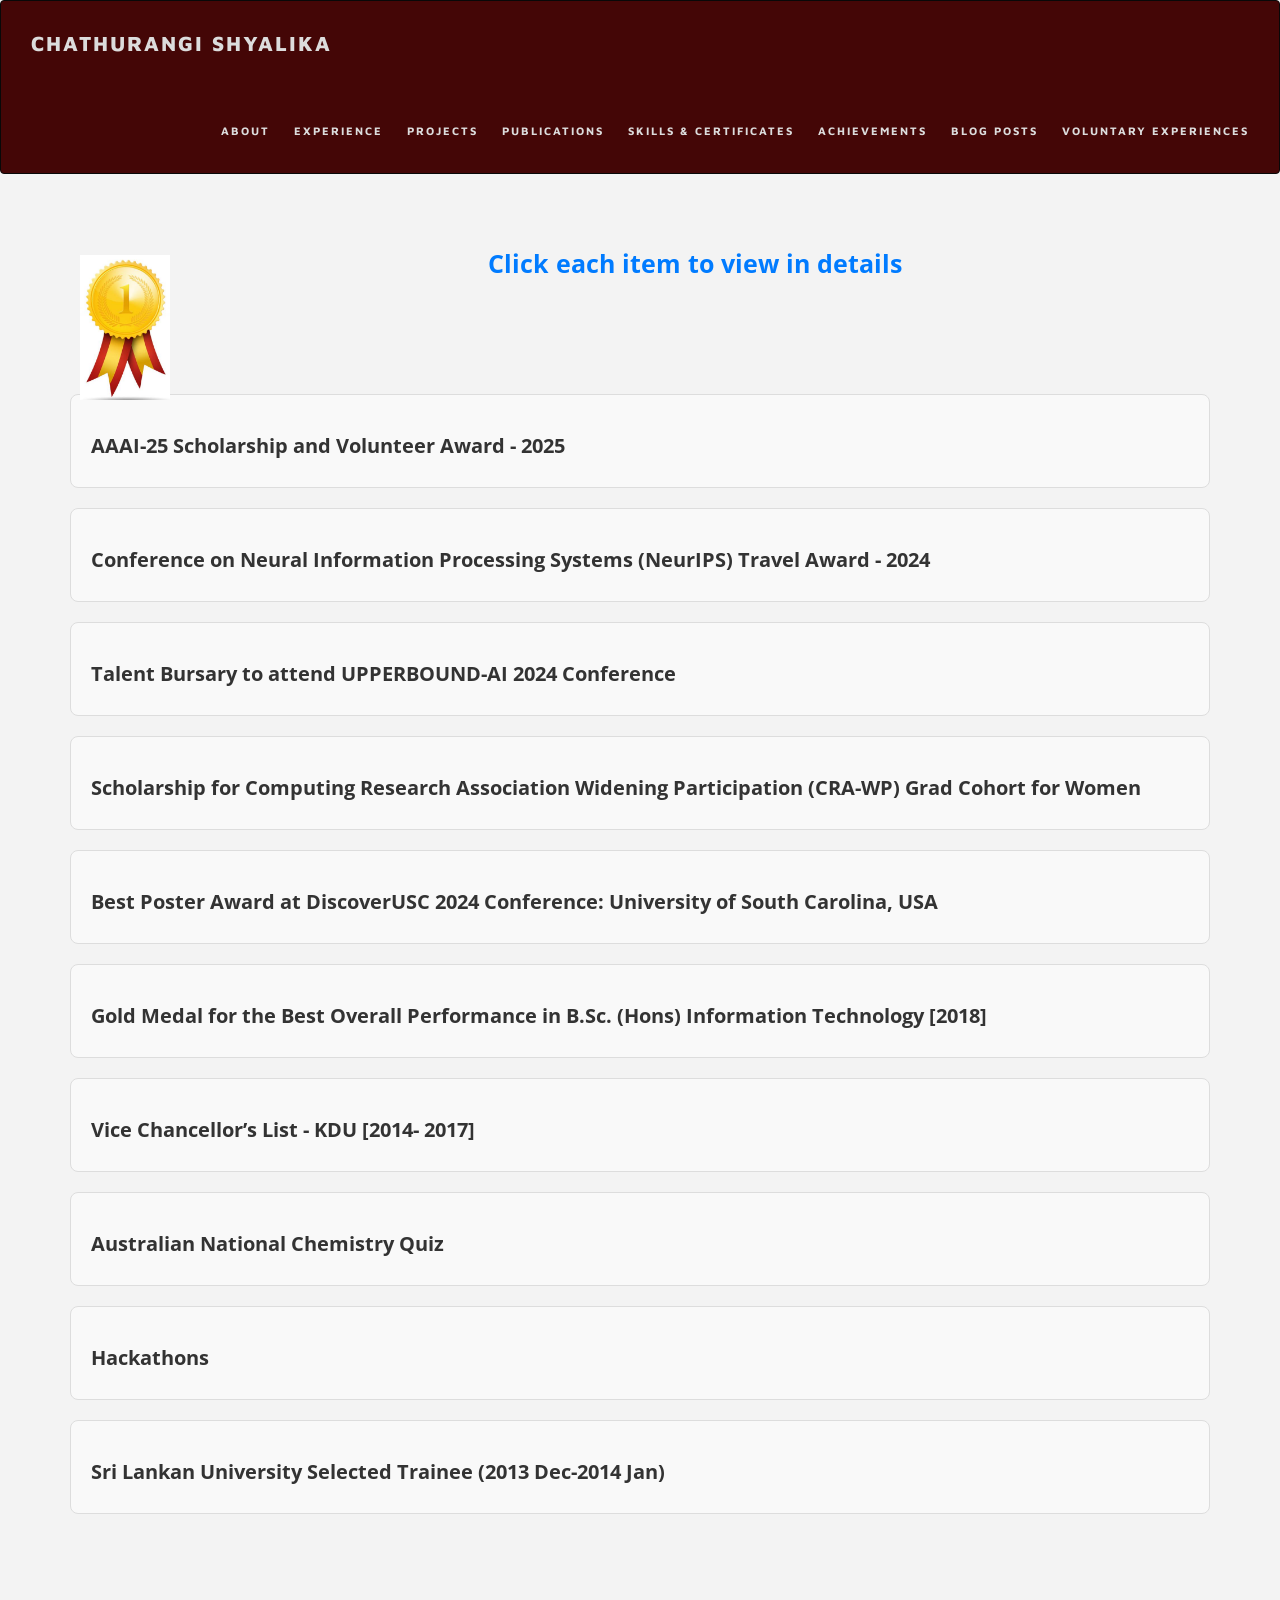
==== Achievements.html @ fe0377ac "Adding files" ====
<!DOCTYPE html>
<html lang="en">

<head>
    <meta name="title" property="og:title" content="Chathurangi Shyalika">
    <meta property="og:url" content="https://github.com/ChathurangiShyalika">
    <meta property="og:type" content="website">
    <meta property="og:title" content="Chathurangi Shyalika">
    <meta property="og:description" content="My personal website">
    <meta property="og:image" content="https://imageupload.io/ib/NPNAXl8aUCOoEll_1695797129.png">

    <title>Chathurangi Shyalika</title>
    <meta charset="utf-8">
    <meta http-equiv="X-UA-Compatible" content="IE=edge">
    <meta name="viewport" content="width=device-width, initial-scale=1">
    <!-- Bootstrap -->
    <link href="css/bootstrap.min.css" rel="stylesheet">
    <link href="ionicons/css/ionicons.min.css" rel="stylesheet">
    <link href="css/animate.min.css" rel="stylesheet">
    <link href="css/aos.css" rel="stylesheet">

    <!-- main style -->
    <link href="css/style.css" rel="stylesheet">
    <link href="https://fonts.googleapis.com/css2?family=Maven+Pro&display=swap" rel="stylesheet">

    <style>
        h1 {
            font-family: 'Maven Pro';
            font-size: 3rem; /* Increased font size for the main heading */
            text-align: center;
        }

        .achievements-list {
            font-size: 1.5rem; /* Increased font size for achievement items */
            margin-bottom: 30px;
        }

        .achievement-item {
            background-color: #f9f9f9; /* Light gray background for each box */
            border: 1px solid #ddd; /* Light border around each box */
            border-radius: 8px; /* Rounded corners */
            padding: 20px;
            margin-bottom: 20px;
            transition: background-color 0.3s;
        }

        .achievement-item:hover {
            background-color: #f0f0f0; /* Hover effect to change background color */
        }

        .achievement-item h3 {
            font-size: 2rem; /* Larger font size for the item title */
            cursor: pointer;
            font-weight: bold;
        }

        .achievement-item ul {
            display: none;
            padding-left: 20px;
            font-size: 1.8rem; /* Increased font size for the list */
        }

        .achievement-item.active ul {
            display: block;
        }

        .achievement-item a {
            text-decoration: none;
            color: #007bff;
        }

        .achievement-item a:hover {
            color: #0056b3;
        }
    </style>
</head>

<body>
    <!-- header -->
        <header class="navbar-fixed-top">
    <nav class="navbar navbar-inverse" style="background-color: #440606;">

        <button type="button" class="navbar-toggle collapsed" data-toggle="collapse" data-target="#bs-example-navbar-collapse-1" aria-expanded="false">
            <span class="sr-only">Toggle navigation</span>
            <span class="icon-bar"></span>
            <span class="icon-bar"></span>
            <span class="icon-bar"></span>
        </button>

        <ul style="float:left;">
            <li class="nav-content"><a style="font-size:150%; font-weight:800; font-family: 'Maven Pro'; color:gainsboro;" href="#home">Chathurangi Shyalika</a></li>
        </ul>

        <div class="collapse navbar-collapse" id="bs-example-navbar-collapse-1">
            <ul style="float: right;">
                <li><a style="font-size:80%; font-weight:700; font-family: 'Maven Pro'; color:gainsboro" href="#">About</a></li>
                <li><a style="font-size:80%; font-weight:700; font-family: 'Maven Pro'; color:gainsboro" href="experience.html">Experience</a></li>
                <li><a style="font-size:80%; font-weight:700; font-family: 'Maven Pro'; color:gainsboro" href="projects.html">Projects</a></li>
                <li><a style="font-size:80%; font-weight:700; font-family: 'Maven Pro'; color:gainsboro" href="publications.html">Publications</a></li>
                <li><a style="font-size:80%; font-weight:700; font-family: 'Maven Pro'; color:gainsboro" href="skills_certificates.html">Skills & Certificates</a></li>
                <li><a style="font-size:80%; font-weight:700; font-family: 'Maven Pro'; color:gainsboro" href="Achievements.html">Achievements</a></li>
                <li><a style="font-size:80%; font-weight:700; font-family: 'Maven Pro'; color:gainsboro" href="blogpost.html">Blog Posts</a></li>
           <li><a style="font-size:80%; font-weight:700; font-family: 'Maven Pro'; color:gainsboro" href="voluntary.html">Voluntary Experiences</a></li>

            </ul>
        </div>
    </nav>
</header>

    <div class="section" id="interests">
        <div class="container">
            <div class="col-md-12">
                <h1>Achievements</h1>
                <div class="h-50"></div>
            </div>

            <!-- Link to medium  page -->
            <div style="text-align: center; margin-bottom: 20px;">
                <a href="https://medium.com/@chathurangijks" target="_blank"> <img style="vertical-align:middle;margin:5px 10px" src="img/award.jpg" width="90" height="90" class="img-responsive" alt="" align="left"  data-aos="fade-right" data-aos-delay="0" /></a>
                <h2 style="font-size: 180%; font-weight: bold; color: #007bff;">Click each item to view in details</a>
                   </h2>
            </div>
            <br>
            <br>
            <br>
            <br>
            <div class="achievements-list">

                <div class="achievement-item">
                    <h3>AAAI-25 Scholarship and Volunteer Award - 2025</h3>
                    <ul>
                        <li>Issued by Association for the Advancement of Artificial Intelligence · Feb 2025</li>
                        <li>Associated with Artificial Intelligence Institute at University of South Carolina</li>
                        <li>Will be organizing Lab on
                            <a href="https://aiisc.ai/aaai25/AAAI-Lab-Rare-Event-Prediction/" target="_blank">"𝗗𝗲𝘃𝗲𝗹𝗼𝗽𝗶𝗻𝗴 𝗲𝘅𝗽𝗹𝗮𝗶𝗻𝗮𝗯𝗹𝗲 𝗺𝘂𝗹𝘁𝗶𝗺𝗼𝗱𝗮𝗹 𝗔𝗜 𝗺𝗼𝗱𝗲𝗹𝘀 𝘄𝗶𝘁𝗵 𝗵𝗮𝗻𝗱𝘀-𝗼𝗻 𝗹𝗮𝗯 𝗼𝗻 𝘁𝗵𝗲 𝗹𝗶𝗳𝗲-𝗰𝘆𝗰𝗹𝗲 𝗼𝗳 𝗿𝗮𝗿𝗲 𝗲𝘃𝗲𝗻𝘁 𝗽𝗿𝗲𝗱𝗶𝗰𝘁𝗶𝗼𝗻 𝗶𝗻 𝗺𝗮𝗻𝘂𝗳𝗮𝗰𝘁𝘂𝗿𝗶𝗻𝗴"</a>,
                            presenting paper on "𝗧𝗶𝗺𝗲 𝗦𝗲𝗿𝗶𝗲𝘀 𝗙𝗼𝘂𝗻𝗱𝗮𝘁𝗶𝗼𝗻𝗮𝗹 𝗠𝗼𝗱𝗲𝗹𝘀: 𝗧𝗵𝗲𝗶𝗿 𝗥𝗼𝗹𝗲 𝗶𝗻 𝗔𝗻𝗼𝗺𝗮𝗹𝘆 𝗗𝗲𝘁𝗲𝗰𝘁𝗶𝗼𝗻 𝗮𝗻𝗱 𝗣𝗿𝗲𝗱𝗶𝗰𝘁𝗶𝗼𝗻" at
                        AAAI25 Anomaly Detection in Scientific Domains Workshop, and Demo on "𝗣𝗶𝗰𝟮𝗣𝗿𝗲𝗽: 𝗔 𝗺𝘂𝗹𝘁𝗶𝗺𝗼𝗱𝗮𝗹 𝗰𝗼𝗻𝘃𝗲𝗿𝘀𝗮𝘁𝗶𝗼𝗻𝗮𝗹 𝗮𝗴𝗲𝗻𝘁 𝗳𝗼𝗿 𝗰𝗼𝗼𝗸𝗶𝗻𝗴 𝗮𝘀𝘀𝗶𝘀𝘁𝗮𝗻𝗰𝗲"</li>
                    </ul>
                </div>


                <div class="achievement-item">
                    <h3>Conference on Neural Information Processing Systems (NeurIPS) Travel Award - 2024</h3>
                    <ul>
                        <li>Issued by NSF · Dec 2024</li>
                        <li>Associated with Artificial Intelligence Institute at University of South Carolina</li>
                        <li>Presented paper on "𝗧𝗼𝘄𝗮𝗿𝗱𝘀 𝗥𝗮𝗿𝗲 𝗘𝘃𝗲𝗻𝘁 𝗮𝗻𝗱 𝗔𝗻𝗼𝗺𝗮𝗹𝘆 𝗣𝗿𝗲𝗱𝗶𝗰𝘁𝗶𝗼𝗻 𝗶𝗻 𝗠𝗮𝗻𝘂𝗳𝗮𝗰𝘁𝘂𝗿𝗶𝗻𝗴: 𝗕𝗿𝗶𝗱𝗴𝗶𝗻𝗴 𝗠𝗲𝘁𝗵𝗼𝗱𝗼𝗹𝗼𝗴𝗶𝗰𝗮𝗹 𝗚𝗮𝗽𝘀 𝗶𝗻 𝗜𝗻𝗱𝘂𝘀𝘁𝗿𝗶𝗮𝗹 𝗔𝗽𝗽𝗹𝗶𝗰𝗮𝘁𝗶𝗼𝗻𝘀" <a href="https://neurips.cc/virtual/2024/109001" target="_blank">[link]</a></li>
                    </ul>
                </div>

                <div class="achievement-item">
                    <h3>Talent Bursary to attend UPPERBOUND-AI 2024 Conference</h3>
                    <ul>
                        <li>Issued by Alberta Machine Learning Institute, Edmonton, Alberta, Canada · May 2024</li>
                        <li>Associated with Artificial Intelligence Institute at University of South Carolina</li>
                        <li>Poster link: <a href="https://lnkd.in/gsTsDn8F" target="_blank">[link]</a></li>
                    </ul>
                </div>

                <div class="achievement-item">
                    <h3>Scholarship for Computing Research Association Widening Participation (CRA-WP) Grad Cohort for Women</h3>
                    <ul>
                        <li>Issued by Computing Research Association · Apr 2023</li>
                        <li>Associated with Artificial Intelligence Institute at University of South Carolina</li>
                    </ul>
                </div>

                <div class="achievement-item">
                    <h3>Best Poster Award at DiscoverUSC 2024 Conference: University of South Carolina, USA </h3>
                  <ul> <li> Research poster on <a href="https://docs.google.com/presentation/d/116M1LSOl3nf_IBGU40NJxHUi34Za3YHJxZP8J9WFEQE/edit#slide=id.p" target="_blank">“𝗥𝗜𝟮𝗔𝗣: 𝗥𝗼𝗯𝘂𝘀𝘁 𝗮𝗻𝗱 𝗜𝗻𝘁𝗲𝗿𝗽𝗿𝗲𝘁𝗮𝗯𝗹𝗲 𝟮𝗗 𝗔𝗻𝗼𝗺𝗮𝗹𝘆 𝗣𝗿𝗲𝗱𝗶𝗰𝘁𝗶𝗼𝗻 𝗶𝗻 𝗔𝘀𝘀𝗲𝗺𝗯𝗹𝘆 𝗣𝗶𝗽𝗲𝗹𝗶𝗻𝗲𝘀.”</a></h3>
                      <a href="https://www.sc.edu/about/signature_events/discover_uofsc/about/news/2024/20240426_DUSC_2024highlights.php" target="_blank">[Winners List]</a></li>

                        <li>Issued by University of South Carolina, USA · Apr 2024</li>
                        <li>Won the Best Poster Award out of 2,750 participants.</li>
                    </ul>
                </div>

                <div class="achievement-item">
                    <h3>Gold Medal for the Best Overall Performance in B.Sc. (Hons) Information Technology [2018]</h3>
                    <ul>
                        <li>The special medal which will be given for the Best student -Academic Excellence of the Faculty of Computing, Department of Information Technology awarded by General Sir John Kotelawala Defence University, Sri Lanka.</li>
                    </ul>
                </div>


                <div class="achievement-item">
                    <h3>Vice Chancellor’s List - KDU [2014- 2017]</h3>
                    <ul>
                        <li>Entered VC List in all four academic years maintaining a YGPA above 3.9</li>
                    </ul>
                </div>

                <div class="achievement-item">
                    <h3>Australian National Chemistry Quiz</h3>
                    <ul>
                        <li>2008 - Distinction Award in Junior section</li>
                        <li>2010 - Distinction Award in Senior section</li>
                    </ul>
                </div>

                <div class="achievement-item">
                    <h3>Hackathons</h3>
                    <ul>
                        <li>KDU_FOC- Hackathon [2016] - 2nd place in Hackathon organized by KDU</li>
                        <li>HackX (2016) – Hackathon event organized by University of Kelaniya, Sri Lanka</li>
                        <li>BeThemChallenge (2017) – Hackathon event organized by 99x, Sri Lanka</li>
                        <li>SimCt HackNight (2019) – Hackathon event organized by SimCentric Technologies.</li>
                    </ul>
                </div>

                <div class="achievement-item">
                    <h3>Sri Lankan University Selected Trainee (2013 Dec-2014 Jan)</h3>
                    <ul>
                        <li>Selected to participate and successfully complete the three weeks training programme on “Developing Leadership Qualities & Positive Thinking” which is systematized for University selected students in Sri Lanka.</li>
                        <li>Organized by Ministry of Higher Education, Sri Lanka</li>
                    </ul>
                </div>
            </div>
        </div>
    </div>

    <script src="js/jquery.js"></script>
    <!-- plugins -->
    <script src="js/bootstrap.min.js"></script>
    <script src="js/plugins.js"></script>
    <script src="js/aos.js"></script>
    <script src="js/jquery.form.js"></script>
    <script src="js/jquery.validate.min.js"></script>

    <!-- main script -->
    <script src="js/custom.js"></script>

    <script>
        // JavaScript to toggle collapsible achievement items
        const achievementItems = document.querySelectorAll('.achievement-item h3');
        achievementItems.forEach(item => {
            item.addEventListener('click', () => {
                item.parentElement.classList.toggle('active');
            });
        });
    </script>
</body>

</html>
---- css/style.css ----
/*
* Resume template
* Created by : Ahmed Essa
* website : www.ahmedessa.net
*/


/* Table of Content
==================================================
	- Google fonts & font family -
	- typography -
	- General -
    - Preloader -
	- Header -
    - home section -
    - About section -
    - experience section -
    - projects section -
    - skills section -
    - interests section -
    - Responsive media queries -
*/


/* Google fonts & font family
==================================================*/


@import 'https://fonts.googleapis.com/css?family=Lato:100,100i,300,300i,400,400i,700,700i,900,900i|Open+Sans:300,300i,400,400i,600,600i,700,700i,800,800i|Playfair+Display:400,400i,700,700i,900,900i';

/*
font-family: 'Playfair Display', serif;
font-family: 'Lato', sans-serif;
font-family: 'Open Sans', sans-serif;
*/


/* typography
==================================================*/
/* body{
    background-color: black !important;
    color: white;
} */
h1 {
    font-family: 'Playfair Display', serif;
    font-size: 80px;
    line-height: 70px;
}

h4 {
    font-family: 'Lato', sans-serif;
    text-transform: capitalize;
    letter-spacing: 2px;
    position: relative;
    color: #425BB5;
    margin-left: 40px;
    font-weight: 700;
}
@media (max-width: 500px) {
    .nav-content{

        /* width: 900px; */
       font-size: 0.8rem;

    }
  }

h4:before {
    position: absolute;
    width: 30px;
    left: -40px;
    content: "";
    display: block;
    height: 2px;
    background: #425BB5;
    top: 9px;
}


/* General
==================================================*/

body {
    font-family: 'Open Sans', sans-serif;
    font-size: 14px;
    line-height: 24px;
}

.size-50 {
    font-size: 50px;
    line-height: 50px
}

.h-50 {
    height: 50px;
}


/* preloader
==================================================*/

#preloader {
    position: fixed;
    top: 0;
    left: 0;
    right: 0;
    bottom: 0;
    background-color: #fff;
    z-index: 10000
}

#status,
.preloader {
    top: 50%;
    left: 50%;
    position: absolute
}

#status {
    width: 100px;
    height: 100px;
    background-repeat: no-repeat;
    background-position: center;
    margin: -50px 0 0 -50px
}

.preloader {
    height: 40px;
    width: 40px;
    margin-top: -20px;
    margin-left: -20px
}

.preloader:before {
    content: "";
    display: block;
    position: absolute;
    left: -1px;
    top: -1px;
    height: 100%;
    width: 100%;
    -webkit-animation: rotation 1s linear infinite;
    animation: rotation 1s linear infinite;
    border: 2px solid #425BB5;
    border-top: 2px solid transparent;
    border-radius: 100%
}

.preloader>.icon {
    position: absolute;
    top: 50%;
    left: 50%;
    height: 25px;
    width: 10.6px;
    margin-top: -12.5px;
    margin-left: -5.3px;
    -webkit-animation: wink 1s ease-in-out infinite alternate;
    animation: wink 1s ease-in-out infinite alternate
}

@media only screen and (min-width:768px) {
    .preloader {
        height: 60px;
        width: 60px;
        margin-top: -30px;
        margin-left: -30px
    }
    .preloader:before {
        left: -2px;
        top: -2px;
        border-width: 2px
    }
    .preloader>.icon {
        height: 37.5px;
        width: 15.9px;
        margin-top: -18.75px;
        margin-left: -7.95px
    }
}

@media only screen and (min-width:1200px) {
    .preloader {
        height: 60px;
        width: 60px;
        margin-top: -30px;
        margin-left: -30px
    }
    .preloader>.icon {
        height: 50px;
        width: 21.2px;
        margin-top: -25px;
        margin-left: -10.6px
    }
}

@-webkit-keyframes rotation {
    from {
        -webkit-transform: rotate(0);
        transform: rotate(0)
    }
    to {
        -webkit-transform: rotate(359deg);
        transform: rotate(359deg)
    }
}

@keyframes rotation {
    from {
        -webkit-transform: rotate(0);
        transform: rotate(0)
    }
    to {
        -webkit-transform: rotate(359deg);
        transform: rotate(359deg)
    }
}

@-webkit-keyframes wink {
    from {
        opacity: 0
    }
    to {
        opacity: 1
    }
}

@keyframes wink {
    from {
        opacity: 0
    }
    to {
        opacity: 1
    }
}


/* Header
==================================================*/

header {
    text-align: center;
    -webkit-transition: all .5s;
    transition: all .5s;
    height: 65px;
}

nav ul {
    display: inline-block;
    padding-left: 0;
    list-style: none;
    padding: 20px;
    margin-bottom: 0;
    -webkit-transition: all .5s;
    transition: all .5s;
}

nav li {
    display: inline-block;
    margin: 10px;
}

nav li a {
    text-transform: uppercase;
    letter-spacing: 2px;
    color: #444;
    font-size: 11px;
    font-weight: bold;
}

.bg-nav {
    background: #000000;
    border-bottom: 1px solid #000000
}

.bg-nav ul {
    padding: 10px;
}

a:focus {
    color: #444;
    text-decoration: none;
}

a:hover {
    color: #425BB5;
    text-decoration: none;
}

a.active {
    color: #425BB5;
}


/* home section
==================================================*/

#home {
    
    background: linear-gradient(rgba(0, 0, 0, 0.4), rgba(0, 0, 0, 0)), url(../img/bg.jpg);
    
    background-size: cover;
    height: 100vh;
    
}

.table-cell {
    display: table-cell;
    vertical-align: middle;
}

.disply-table {
    display: table;
    height: 100vh;
}


/* about section
==================================================*/

#about {
    padding: 100px 0;
}

.about-img-div img {
    margin: 0 auto;
}

.about-border {
    position: absolute;
    border: 10px solid #425BB5;
    width: 400px;
    height: 400px;
    top: 40px;
    left: 50px;
    z-index: 1
}


/* experience section
==================================================*/

#experience {
    padding: 100px 0;
    background: #f3f3f3
}

.experience-row {
    padding: 20px 0;
    border-bottom: 1px solid #ddd;
}

.experience-row h3 {
    font-family: 'Lato', sans-serif;
    text-transform: capitalize;
    letter-spacing: 2px;
    color: #425BB5;
    font-size: 16px;
    font-weight: bold
}

.experience-row p {
    color: #888;
    margin-top: 20px;
    font-size: 15px;
}

.experience-row .date {
    color: #000;
    font-size: 17px;
}

.timeline {
    padding-left: 0;
    list-style: none;
    position: relative;
}

.timeline:before {
    background-color: black;
    content: '';
    margin-left: -1px;
    position: absolute;
    top: 0;
    left: 2em;
    width: 2px;
    height: 100%;
}

.timeline-event {
    position: relative;
}

.timeline-event:hover .timeline-event-icon {
    -webkit-transform: rotate(-45deg);
    transform: rotate(-45deg);
    background-color: #425BB5;
}

.timeline-event:hover .timeline-event-thumbnail {
    box-shadow: inset 40em 0 0 0 #425BB5;
}

.timeline-event-copy {
    padding: 2em;
    position: relative;
    top: -1.875em;
    left: 4em;
    width: 100%;
}

.timeline-event-copy h3 {
    font-size: 1.75em;
}

.timeline-event-copy h4 {
    font-size: 1.2em;
    margin-bottom: 1.2em;
}

.timeline-event-copy strong {
    font-weight: 700;
}

.timeline-event-copy p:not(.timeline-event-thumbnail) {
    padding-bottom: 1.2em;
}

.timeline-event-icon {
    -webkit-transition: -webkit-transform 0.2s ease-in;
    transition: -webkit-transform 0.2s ease-in;
    transition: transform 0.2s ease-in;
    transition: transform 0.2s ease-in, -webkit-transform 0.2s ease-in;
    -webkit-transform: rotate(45deg);
    transform: rotate(45deg);
    background-color: #425BB5;
    outline: 10px solid #f3f3f3;
    display: block;
    margin: 0.5em 0.5em 0.5em -0.5em;
    position: absolute;
    top: 0;
    left: 2em;
    width: 1em;
    height: 1em;
}

.timeline-event-thumbnail {
    -moz-transition: box-shadow 0.5s ease-in 0.1s;
    -o-transition: box-shadow 0.5s ease-in 0.1s;
    -webkit-transition: box-shadow 0.5s ease-in;
    -webkit-transition-delay: 0.1s;
    -webkit-transition: box-shadow 0.5s ease-in 0.1s;
    transition: box-shadow 0.5s ease-in 0.1s;
    color: white;
    font-size: 12px;
    font-weight: bold;
    background-color: black;
    box-shadow: inset 0 0 0 0em #425BB5;
    display: inline-block;
    margin-bottom: 1.2em;
    padding: 0.25em 1em 0.2em 1em;
}

/* publications section
==================================================*/

#publications {
    padding: 100px 0;
}

.portfolio .categories-grid span {
    font-size: 30px;
    margin-bottom: 30px;
    display: inline-block;
}

.portfolio .categories-grid .categories ul li {
    list-style: none;
    margin: 20px 0;
}

.portfolio .categories-grid .categories ul li a {
    display: inline-block;
    color: #60606e;
    padding: 0 10px;
    margin: 0 14px;
    -webkit-transition: all .2s ease-in-out .2s;
    transition: all .2s ease-in-out .2s;
}

.portfolio .categories-grid .categories ul li a:hover,
.portfolio .categories-grid .categories ul li a:focus {
    text-decoration: none;
}

.portfolio .categories-grid .categories ul li a.active {
    background-color: #425BB5;
    padding: 0px 20px;
    color: white;
    text-decoration: none;
}

.portfolio_filter {
    padding-left: 0;
}

.portfolio_item {
    position: relative;
    overflow: hidden;
    display: block;
    margin-bottom: 30px;
}

.portfolio_item .portfolio_item_hover {
    position: absolute;
    top: 0px;
    left: 0px;
    height: 100%;
    width: 100%;
    background-color: #425BB5;
    -webkit-transform: translateY(100%);
    transform: translateY(100%);
    opacity: 0;
    -webkit-transition: all .2s ease-in-out;
    transition: all .2s ease-in-out;
    color: #333;
}

.portfolio_item .portfolio_item_hover .item_info {
    text-align: center;
    position: absolute;
    top: 50%;
    left: 50%;
    -webkit-transform: translate(-50%, -50%);
    transform: translate(-50%, -50%);
    padding: 10px;
    width: 100%;
    font-weight: bold;
}

.portfolio_item .portfolio_item_hover .item_info span {
    display: block;
    color: #fff;
    font-size: 18px;
    -webkit-transform: translateY(-100px);
    transform: translateY(-100px);
    -webkit-transition: all .3s ease-in-out .3s;
    transition: all .3s ease-in-out .3s;
    opacity: 0;
}

.portfolio_item .portfolio_item_hover .item_info em {
    font-style: normal;
    display: inline-block;
    background-color: #425BB5;
    padding: 5px 20px;
    color: #fff;
    margin-top: 10px;
    -webkit-transform: translateY(100px);
    transform: translateY(100px);
    -webkit-transition: all .3s ease-in-out .3s;
    transition: all .3s ease-in-out .3s;
    opacity: 0;
    font-size: 10px;
    letter-spacing: 2px;
}

.portfolio_item:hover .portfolio_item_hover {
    opacity: 1;
    -webkit-transform: translateX(0);
    transform: translateX(0);
}

.portfolio_item:hover .item_info em,
.portfolio_item:hover .item_info span {
    opacity: 1;
    -webkit-transform: translateX(0);
    transform: translateX(0);
}

.portfolio .categories-grid .categories ul li {
    float: left;
}

.portfolio .categories-grid .categories ul li a {
    padding: 0 10px;
    -webkit-transition: all .2s ease-in-out .2s;
    transition: all .2s ease-in-out .2s;
}

.portfolio_filter {
    padding-left: 0;
    display: inline-block;
    margin: 0 auto;
    text-align: center;
}

.portfolio_item img {
    -webkit-filter: grayscale(100%);
    filter: grayscale(100%);
}

.portfolio-padding {
    padding: 50px 0;
}

.portfolio-inner {
    padding-bottom: 0 !important;
    padding-top: 55px;
}

.modal-content {
    box-shadow: 0 5px 15px rgba(0, 0, 0, 0);
    border: none;
}

.popup-modal {
    background: #fff;
}

.close-popup-modal {
    float: right;
    margin: 20px;
    font-size: 22px;
    opacity: 0;
    cursor: pointer;
    -webkit-transition: all .3s;
    transition: all .3s;
    -webkit-transition-delay: .6s;
    transition-delay: .6s;
    position: fixed;
    z-index: 100000;
    right: 14px;
}

.animatedModal-on .close-popup-modal {
    opacity: 1;
}

.modal-content h2 {
    font-family: 'Playfair Display', serif;
    font-size: 40px;
    line-height: 50px;
}


/* projects section
==================================================*/

#projects {
    padding: 100px 0;
    background: #f3f3f3
}

.portfolio .categories-grid span {
    font-size: 30px;
    margin-bottom: 30px;
    display: inline-block;
}

.portfolio .categories-grid .categories ul li {
    list-style: none;
    margin: 20px 0;
}

.portfolio .categories-grid .categories ul li a {
    display: inline-block;
    color: #60606e;
    padding: 0 10px;
    margin: 0 14px;
    -webkit-transition: all .2s ease-in-out .2s;
    transition: all .2s ease-in-out .2s;
}

.portfolio .categories-grid .categories ul li a:hover,
.portfolio .categories-grid .categories ul li a:focus {
    text-decoration: none;
}

.portfolio .categories-grid .categories ul li a.active {
    background-color: #f3f3f3;
    padding: 0px 20px;
    color: white;
    text-decoration: none;
}

.portfolio_filter {
    padding-left: 0;
}

.portfolio_item {
    position: relative;
    overflow: hidden;
    display: block;
    margin-bottom: 30px;
}

.portfolio_item .portfolio_item_hover {
    position: absolute;
    top: 0px;
    left: 0px;
    height: 100%;
    width: 100%;
    background-color: #425BB5;
    -webkit-transform: translateY(100%);
    transform: translateY(100%);
    opacity: 0;
    -webkit-transition: all .2s ease-in-out;
    transition: all .2s ease-in-out;
    color: #333;
}

.portfolio_item .portfolio_item_hover .item_info {
    text-align: center;
    position: absolute;
    top: 50%;
    left: 50%;
    -webkit-transform: translate(-50%, -50%);
    transform: translate(-50%, -50%);
    padding: 10px;
    width: 100%;
    font-weight: bold;
}

.portfolio_item .portfolio_item_hover .item_info span {
    display: block;
    color: #fff;
    font-size: 18px;
    -webkit-transform: translateY(-100px);
    transform: translateY(-100px);
    -webkit-transition: all .3s ease-in-out .3s;
    transition: all .3s ease-in-out .3s;
    opacity: 0;
}

.portfolio_item .portfolio_item_hover .item_info em {
    font-style: normal;
    display: inline-block;
    background-color: #425BB5;
    padding: 5px 20px;
    color: #fff;
    margin-top: 10px;
    -webkit-transform: translateY(100px);
    transform: translateY(100px);
    -webkit-transition: all .3s ease-in-out .3s;
    transition: all .3s ease-in-out .3s;
    opacity: 0;
    font-size: 10px;
    letter-spacing: 2px;
}

.portfolio_item:hover .portfolio_item_hover {
    opacity: 1;
    -webkit-transform: translateX(0);
    transform: translateX(0);
}

.portfolio_item:hover .item_info em,
.portfolio_item:hover .item_info span {
    opacity: 1;
    -webkit-transform: translateX(0);
    transform: translateX(0);
}

.portfolio .categories-grid .categories ul li {
    float: left;
}

.portfolio .categories-grid .categories ul li a {
    padding: 0 10px;
    -webkit-transition: all .2s ease-in-out .2s;
    transition: all .2s ease-in-out .2s;
}

.portfolio_filter {
    padding-left: 0;
    display: inline-block;
    margin: 0 auto;
    text-align: center;
}

.portfolio_item img {
    -webkit-filter: grayscale(100%);
    filter: grayscale(100%);
}

.portfolio-padding {
    padding: 50px 0;
}

.portfolio-inner {
    padding-bottom: 0 !important;
    padding-top: 55px;
}

.modal-content {
    box-shadow: 0 5px 15px rgba(0, 0, 0, 0);
    border: none;
}

.popup-modal {
    background: #fff;
}

.close-popup-modal {
    float: right;
    margin: 20px;
    font-size: 22px;
    opacity: 0;
    cursor: pointer;
    -webkit-transition: all .3s;
    transition: all .3s;
    -webkit-transition-delay: .6s;
    transition-delay: .6s;
    position: fixed;
    z-index: 100000;
    right: 14px;
}

.animatedModal-on .close-popup-modal {
    opacity: 1;
}

.modal-content h2 {
    font-family: 'Playfair Display', serif;
    font-size: 40px;
    line-height: 50px;
}


/* skills
==================================================*/

#skills {
    padding: 100px 0;
}

#skills-form input,
#skills-form textarea {
    height: 50px;
    margin-bottom: 10px;
    border-radius: 0;
}

#skills-form label {
    display: block;
    margin-bottom: .2em;
    font-size: 13px;
    line-height: 13px;
    font-size: 1.3rem;
    line-height: 1.3rem;
    color: #000;
}

#skills-form label.error {
    margin-top: 10px;
    margin-bottom: 1em;
    font-size: 12px;
    line-height: 12px;
    font-size: 1.2rem;
    line-height: 1.2rem;
    color: #D33E43;
    margin-left: 10px
}

#skills-form input[type="text"].error,
#skills-form input[type="password"].error,
#skills-form input[type="date"].error,
#skills-form input[type="datetime"].error,
#skills-form input[type="datetime-local"].error,
#skills-form input[type="month"].error,
#skills-form input[type="week"].error,
#skills-form input[type="email"].error,
#skills-form input[type="number"].error,
#skills-form input[type="search"].error,
#skills-form input[type="tel"].error,
#skills-form input[type="time"].error,
#skills-form input[type="url"].error,
#skills-form textarea.error {
    border-color: #D33E43
}

textarea {
    resize: none;
}

fieldset {
    border: 0px;
    margin: 0;
    padding: 0
}

.required {
    color: #e9266d
}

#success,
#error {
    display: none
}

#success p,
#error p {
    display: block;
}

#success p {
    color: #425BB5;
    font-size: 15px;
    text-align: center;
    padding: 10px;
    border: 2px solid #425BB5;
    margin-top: 10px;
}

#error p {
    color: #D33E43;
    font-size: 15px;
    text-align: center;
    padding: 10px;
    border: 2px solid #D33E43;
    margin-top: 10px;
}

#submit {
    background-color: #425BB5;
    color: #fff;
    padding: 10px 40px;
    border-radius: 0;
    text-transform: uppercase;
    letter-spacing: 2px;
    font-weight: bold;
    width: 100%;
}

.social {
    padding-left: 0;
    list-style: none;
    margin-top: 20px;
}

.social li {
    float: left;
}

.social li a {
    color: #333;
    font-size: 35px;
    margin-right: 15px;
    transition: all .3s;
    -webkit-transition: all .3s;
}

.social li a:hover {
    color: #425BB5;
}


/* interests section
==================================================*/

#interests {
    padding: 100px 0;
    background: #f3f3f3
}

.portfolio .categories-grid span {
    font-size: 30px;
    margin-bottom: 30px;
    display: inline-block;
}

.portfolio .categories-grid .categories ul li {
    list-style: none;
    margin: 20px 0;
}

.portfolio .categories-grid .categories ul li a {
    display: inline-block;
    color: #60606e;
    padding: 0 10px;
    margin: 0 14px;
    -webkit-transition: all .2s ease-in-out .2s;
    transition: all .2s ease-in-out .2s;
}

.portfolio .categories-grid .categories ul li a:hover,
.portfolio .categories-grid .categories ul li a:focus {
    text-decoration: none;
}

.portfolio .categories-grid .categories ul li a.active {
    background-color: #425BB5;
    padding: 0px 20px;
    color: white;
    text-decoration: none;
}

.portfolio_filter {
    padding-left: 0;
}

.portfolio_item {
    position: relative;
    overflow: hidden;
    display: block;
    margin-bottom: 30px;
}

.portfolio_item .portfolio_item_hover {
    position: absolute;
    top: 0px;
    left: 0px;
    height: 100%;
    width: 100%;
    background-color: #425BB5;
    -webkit-transform: translateY(100%);
    transform: translateY(100%);
    opacity: 0;
    -webkit-transition: all .2s ease-in-out;
    transition: all .2s ease-in-out;
    color: #333;
}

.portfolio_item .portfolio_item_hover .item_info {
    text-align: center;
    position: absolute;
    top: 50%;
    left: 50%;
    -webkit-transform: translate(-50%, -50%);
    transform: translate(-50%, -50%);
    padding: 10px;
    width: 100%;
    font-weight: bold;
}

.portfolio_item .portfolio_item_hover .item_info span {
    display: block;
    color: #fff;
    font-size: 18px;
    -webkit-transform: translateY(-100px);
    transform: translateY(-100px);
    -webkit-transition: all .3s ease-in-out .3s;
    transition: all .3s ease-in-out .3s;
    opacity: 0;
}

.portfolio_item .portfolio_item_hover .item_info em {
    font-style: normal;
    display: inline-block;
    background-color: #425BB5;
    padding: 5px 20px;
    color: #fff;
    margin-top: 10px;
    -webkit-transform: translateY(100px);
    transform: translateY(100px);
    -webkit-transition: all .3s ease-in-out .3s;
    transition: all .3s ease-in-out .3s;
    opacity: 0;
    font-size: 10px;
    letter-spacing: 2px;
}

.portfolio_item:hover .portfolio_item_hover {
    opacity: 1;
    -webkit-transform: translateX(0);
    transform: translateX(0);
}

.portfolio_item:hover .item_info em,
.portfolio_item:hover .item_info span {
    opacity: 1;
    -webkit-transform: translateX(0);
    transform: translateX(0);
}

.portfolio .categories-grid .categories ul li {
    float: left;
}

.portfolio .categories-grid .categories ul li a {
    padding: 0 10px;
    -webkit-transition: all .2s ease-in-out .2s;
    transition: all .2s ease-in-out .2s;
}

.portfolio_filter {
    padding-left: 0;
    display: inline-block;
    margin: 0 auto;
    text-align: center;
}

.portfolio_item img {
    -webkit-filter: grayscale(100%);
    filter: grayscale(100%);
}

.portfolio-padding {
    padding: 50px 0;
}

.portfolio-inner {
    padding-bottom: 0 !important;
    padding-top: 55px;
}

.modal-content {
    box-shadow: 0 5px 15px rgba(0, 0, 0, 0);
    border: none;
}

.popup-modal {
    background: #fff;
}

.close-popup-modal {
    float: right;
    margin: 20px;
    font-size: 22px;
    opacity: 0;
    cursor: pointer;
    -webkit-transition: all .3s;
    transition: all .3s;
    -webkit-transition-delay: .6s;
    transition-delay: .6s;
    position: fixed;
    z-index: 100000;
    right: 14px;
}

.animatedModal-on .close-popup-modal {
    opacity: 1;
}

.modal-content h2 {
    font-family: 'Playfair Display', serif;
    font-size: 40px;
    line-height: 50px;
}



/* Responsive media queries
==================================================*/

@media (max-width: 991px) {
    .portfolio .categories-grid .categories ul li a {
        padding: 0 2px;
    }
}

@media (max-width: 768px) {
    .timeline-event-copy {
        width: 90%;
        left: 2em;
    }
}

@media (max-width: 500px) {
    h1 {
        font-family: 'Playfair Display', serif;
        font-size: 50px;
        line-height: 50px;
    }
    #home,
    .disply-table {
        height: 600px;
    }
    .about-border {
        width: 265px;
    }
    .portfolio .categories-grid .categories ul li {
        list-style: none;
        margin: 10px 0;
    }
}

@media (max-width: 420px) {
    nav li {
        margin: 6px;
    }
    nav li a {
        font-size: 10px;
    }
}

/* media section
==================================================*/

#media {
    padding: 100px 0;
    background: #f3f3f3
}

.zoom {
    /* padding: 50px;
    background-color: green; */
    transition: transform .2s; /* Animation */
    /* width: 200px;
    height: 200px; */
    /* margin: 0 auto; */
  }
  
  .zoom:hover {
    transform: scale(1.5); /* (150% zoom - Note: if the zoom is too large, it will go outside of the viewport) */
  }

  .btn {
    opacity: 1;
    transition: 0.3s;
  }
  
  .btn:hover {opacity: 0.6}

  .photos {
      width: 100%;
      height: 280px;
      object-fit: cover;
  }
  
  .photos:hover{
      opacity:0.5;
      cursor: pointer;
  }

  .col-xl-3{
      height: 330px;
  }


hr.solid {
  border-top: 3px solid #bbb;
}
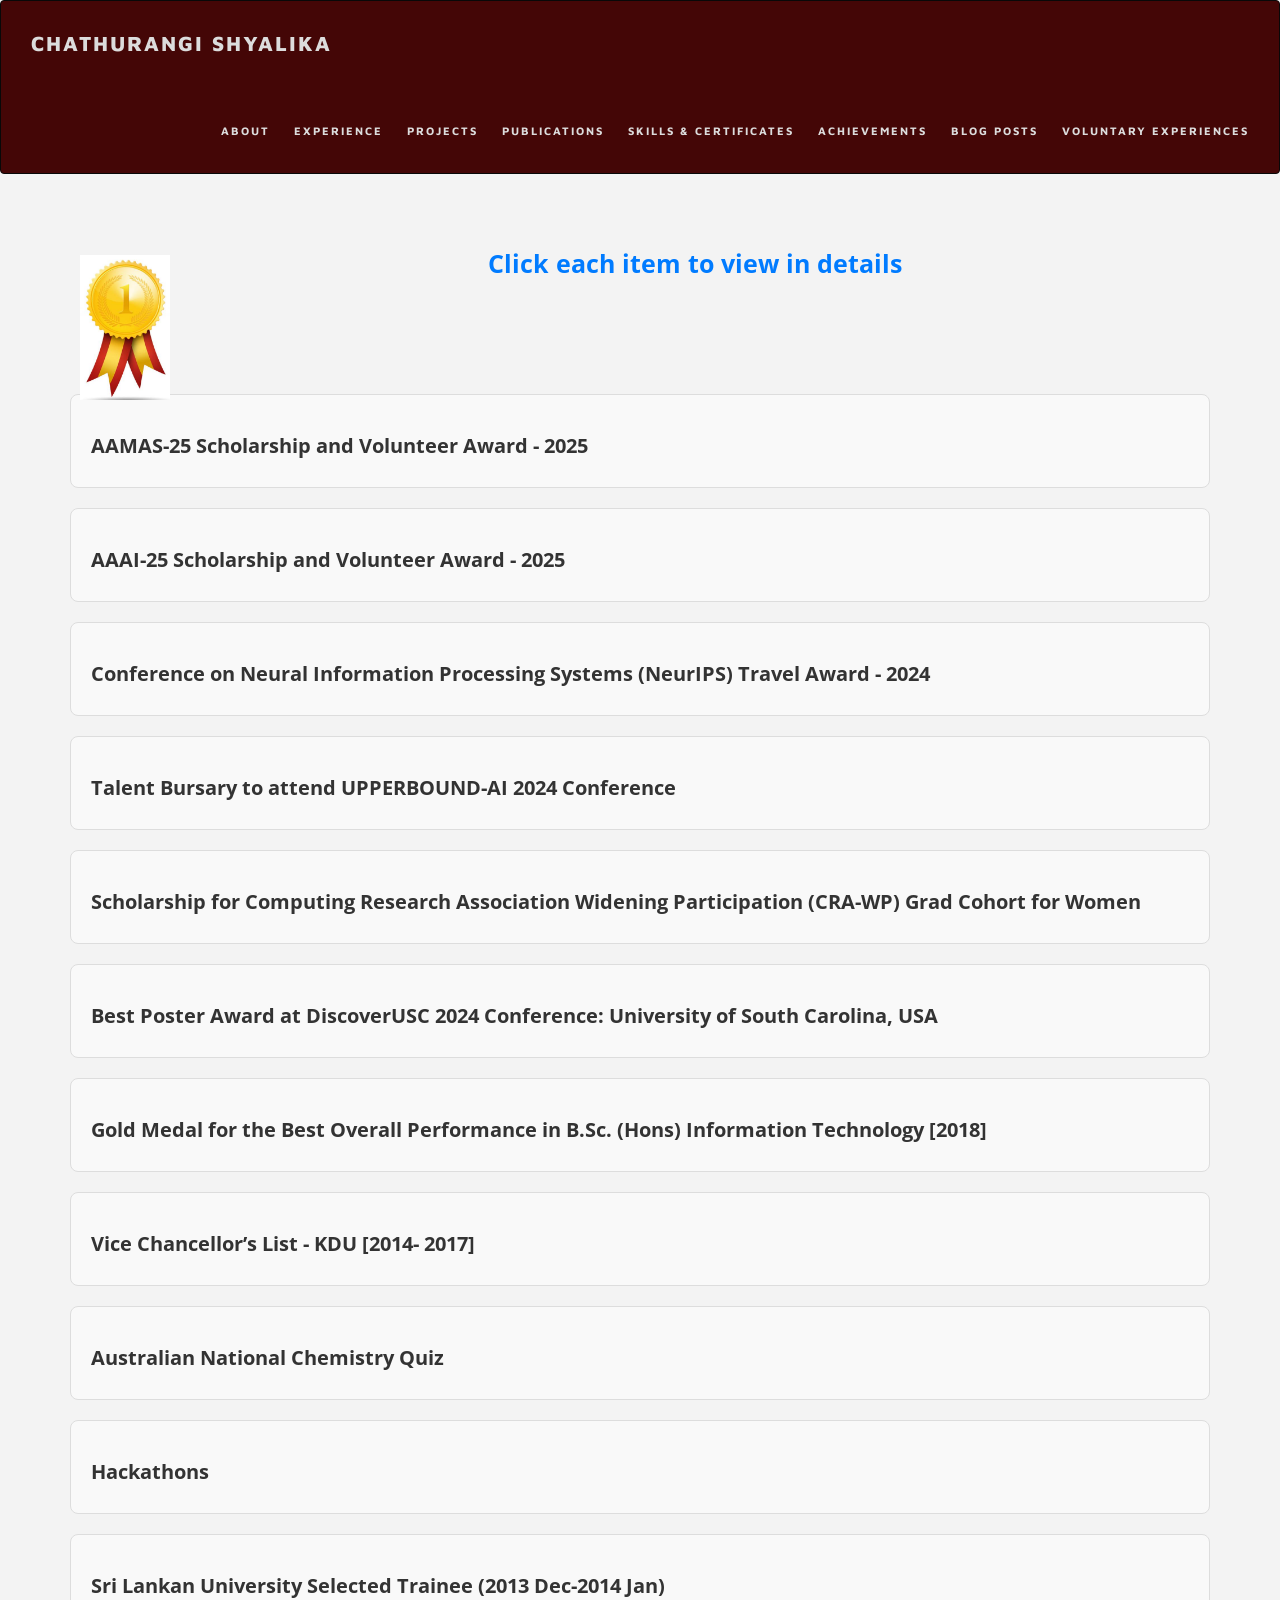
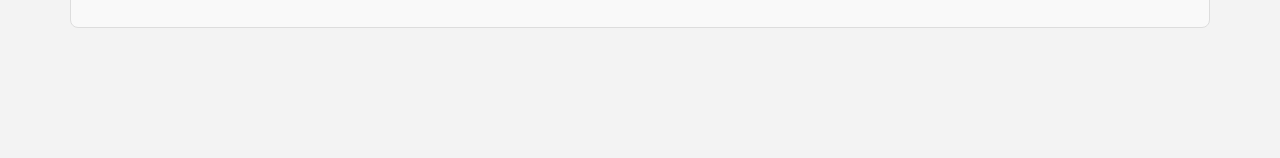
==== commit dce9aefa: "Adding changes" ====
--- a/Achievements.html
+++ b/Achievements.html
@@ -93,7 +93,7 @@
 
         <div class="collapse navbar-collapse" id="bs-example-navbar-collapse-1">
             <ul style="float: right;">
-                <li><a style="font-size:80%; font-weight:700; font-family: 'Maven Pro'; color:gainsboro" href="#">About</a></li>
+                <li><a style="font-size:80%; font-weight:700; font-family: 'Maven Pro'; color:gainsboro" href="index.html">About</a></li>
                 <li><a style="font-size:80%; font-weight:700; font-family: 'Maven Pro'; color:gainsboro" href="experience.html">Experience</a></li>
                 <li><a style="font-size:80%; font-weight:700; font-family: 'Maven Pro'; color:gainsboro" href="projects.html">Projects</a></li>
                 <li><a style="font-size:80%; font-weight:700; font-family: 'Maven Pro'; color:gainsboro" href="publications.html">Publications</a></li>
@@ -125,6 +125,17 @@
             <br>
             <br>
             <div class="achievements-list">
+
+                <div class="achievement-item">
+                    <h3>AAMAS-25 Scholarship and Volunteer Award - 2025</h3>
+                    <ul>
+                        <li>The scolarship to attent the 24th International Conference on Autonomous Agents and Multiagent Systems (AAMAS 2025)</li>
+                        <li>Associated with Artificial Intelligence Institute at University of South Carolina</li>
+                        <li>Will be organizing Tutorial on
+                            <a href="https://aiisc.ai/tutorials/AAMAS_Tutorial_Multiagent_CoPilot_in_Industrial_AI_Applications/" target="_blank">"Multiagent CoPilot in Industrial AI Applications"</a>,
+                            presenting Demo on "SmartPilot:Agent-Based CoPilot for Intelligent Manufacturing" </li>
+                    </ul>
+                </div>
 
                 <div class="achievement-item">
                     <h3>AAAI-25 Scholarship and Volunteer Award - 2025</h3>
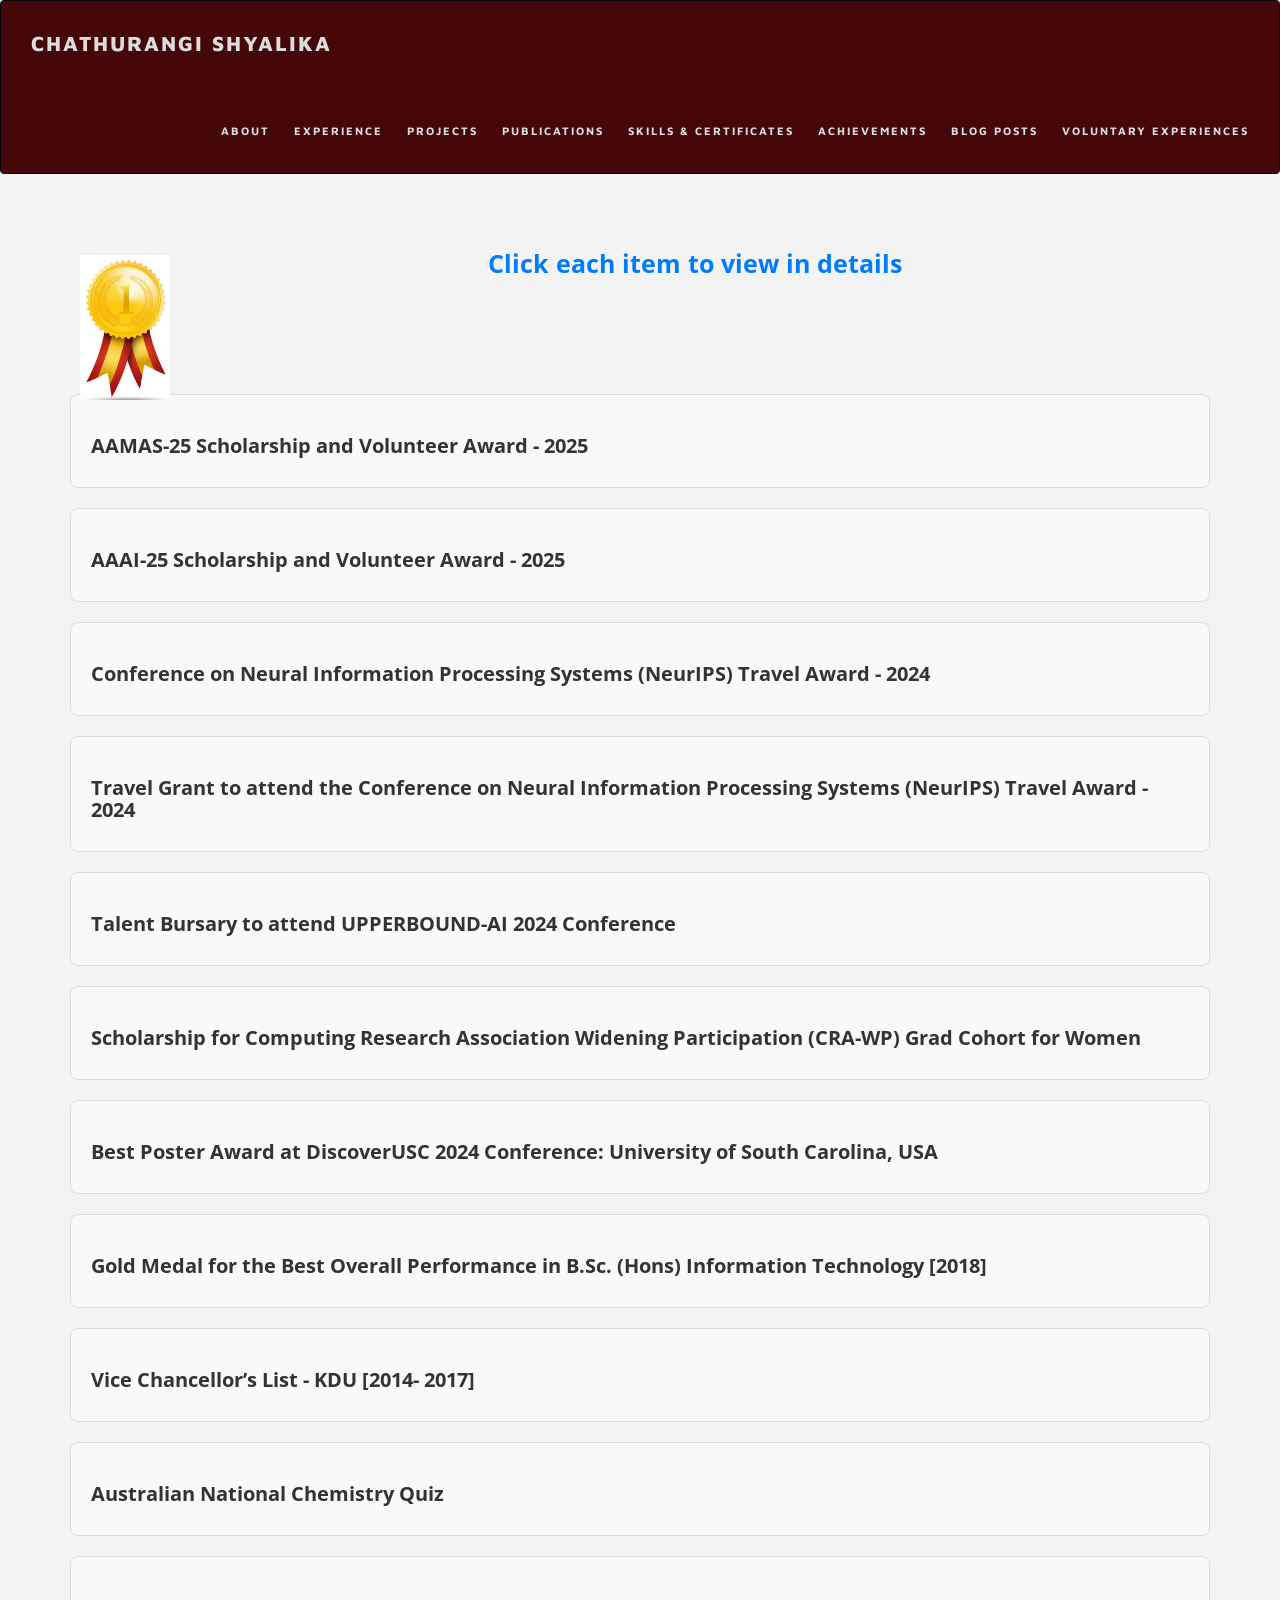
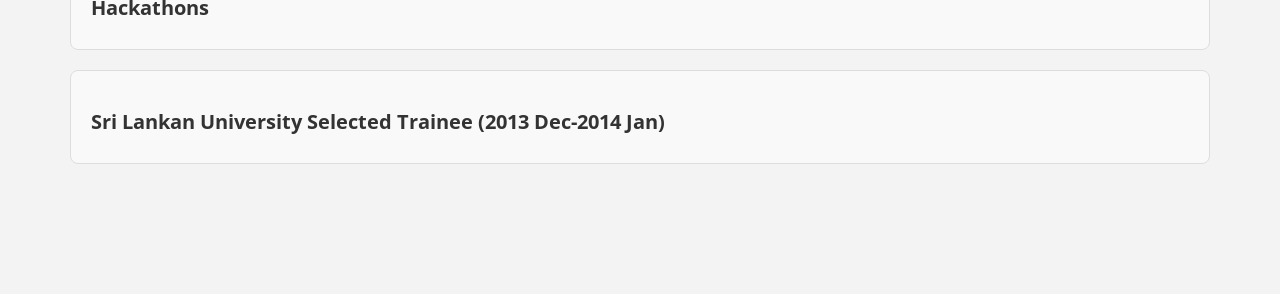
==== commit 67f3b0d5: "Adding changes" ====
--- a/Achievements.html
+++ b/Achievements.html
@@ -159,6 +159,12 @@
                     </ul>
                 </div>
 
+                 <div class="achievement-item">
+                    <h3>Travel Grant to attend the Conference on Neural Information Processing Systems (NeurIPS) Travel Award - 2024</h3>
+                    <ul>
+                        <li>Issued by the Graduate School - University of South Carolina · Dec 2024</li></ul>
+                </div>
+
                 <div class="achievement-item">
                     <h3>Talent Bursary to attend UPPERBOUND-AI 2024 Conference</h3>
                     <ul>
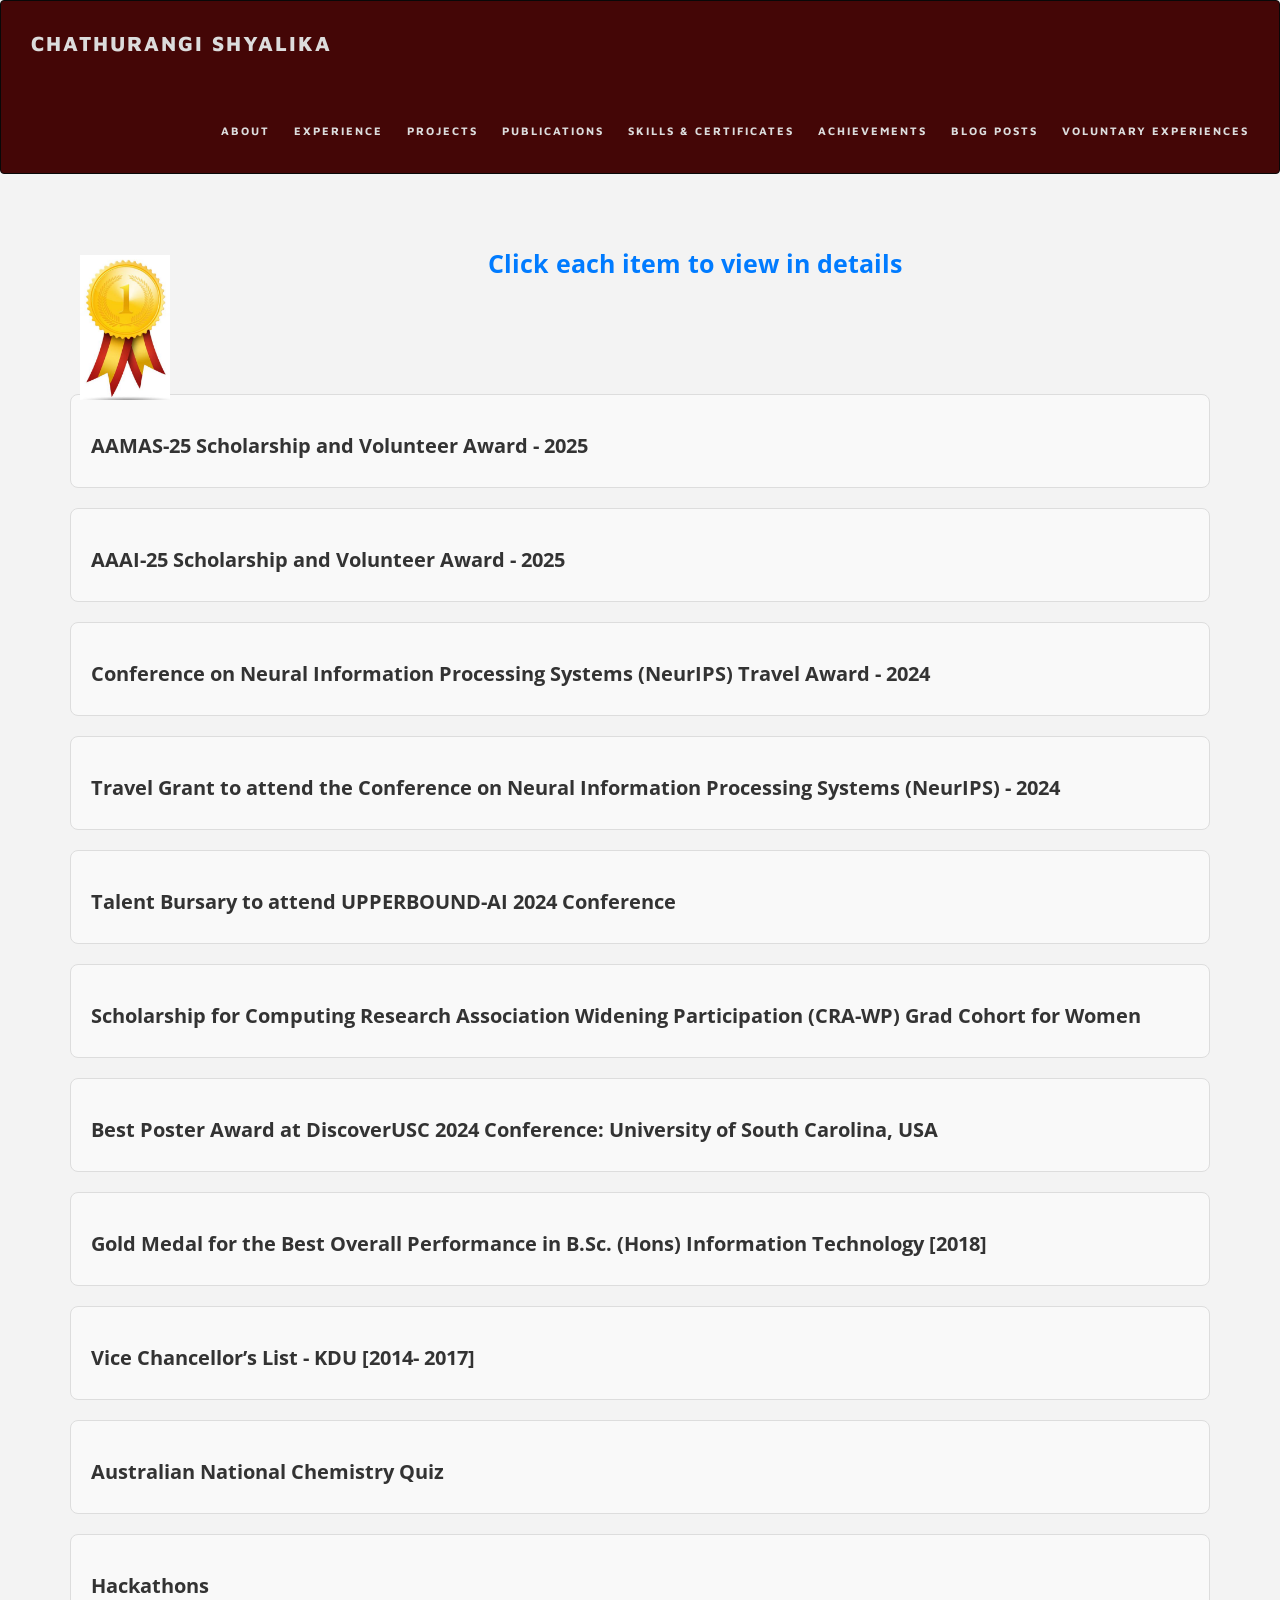
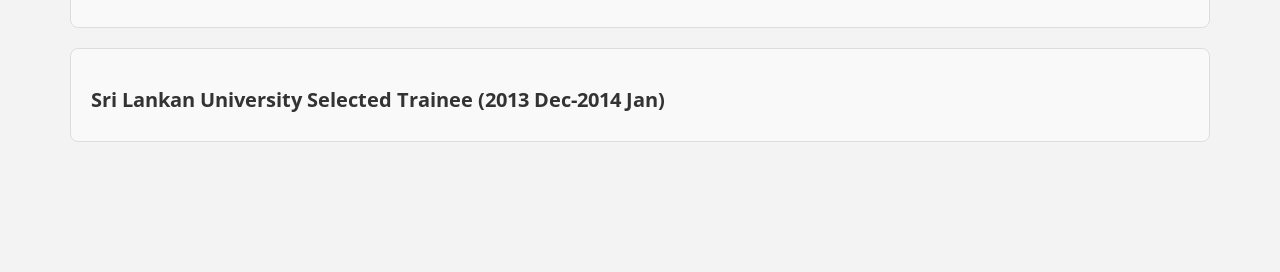
==== commit 48e60af3: "Adding changes" ====
--- a/Achievements.html
+++ b/Achievements.html
@@ -160,7 +160,7 @@
                 </div>
 
                  <div class="achievement-item">
-                    <h3>Travel Grant to attend the Conference on Neural Information Processing Systems (NeurIPS) Travel Award - 2024</h3>
+                    <h3>Travel Grant to attend the Conference on Neural Information Processing Systems (NeurIPS) - 2024</h3>
                     <ul>
                         <li>Issued by the Graduate School - University of South Carolina · Dec 2024</li></ul>
                 </div>
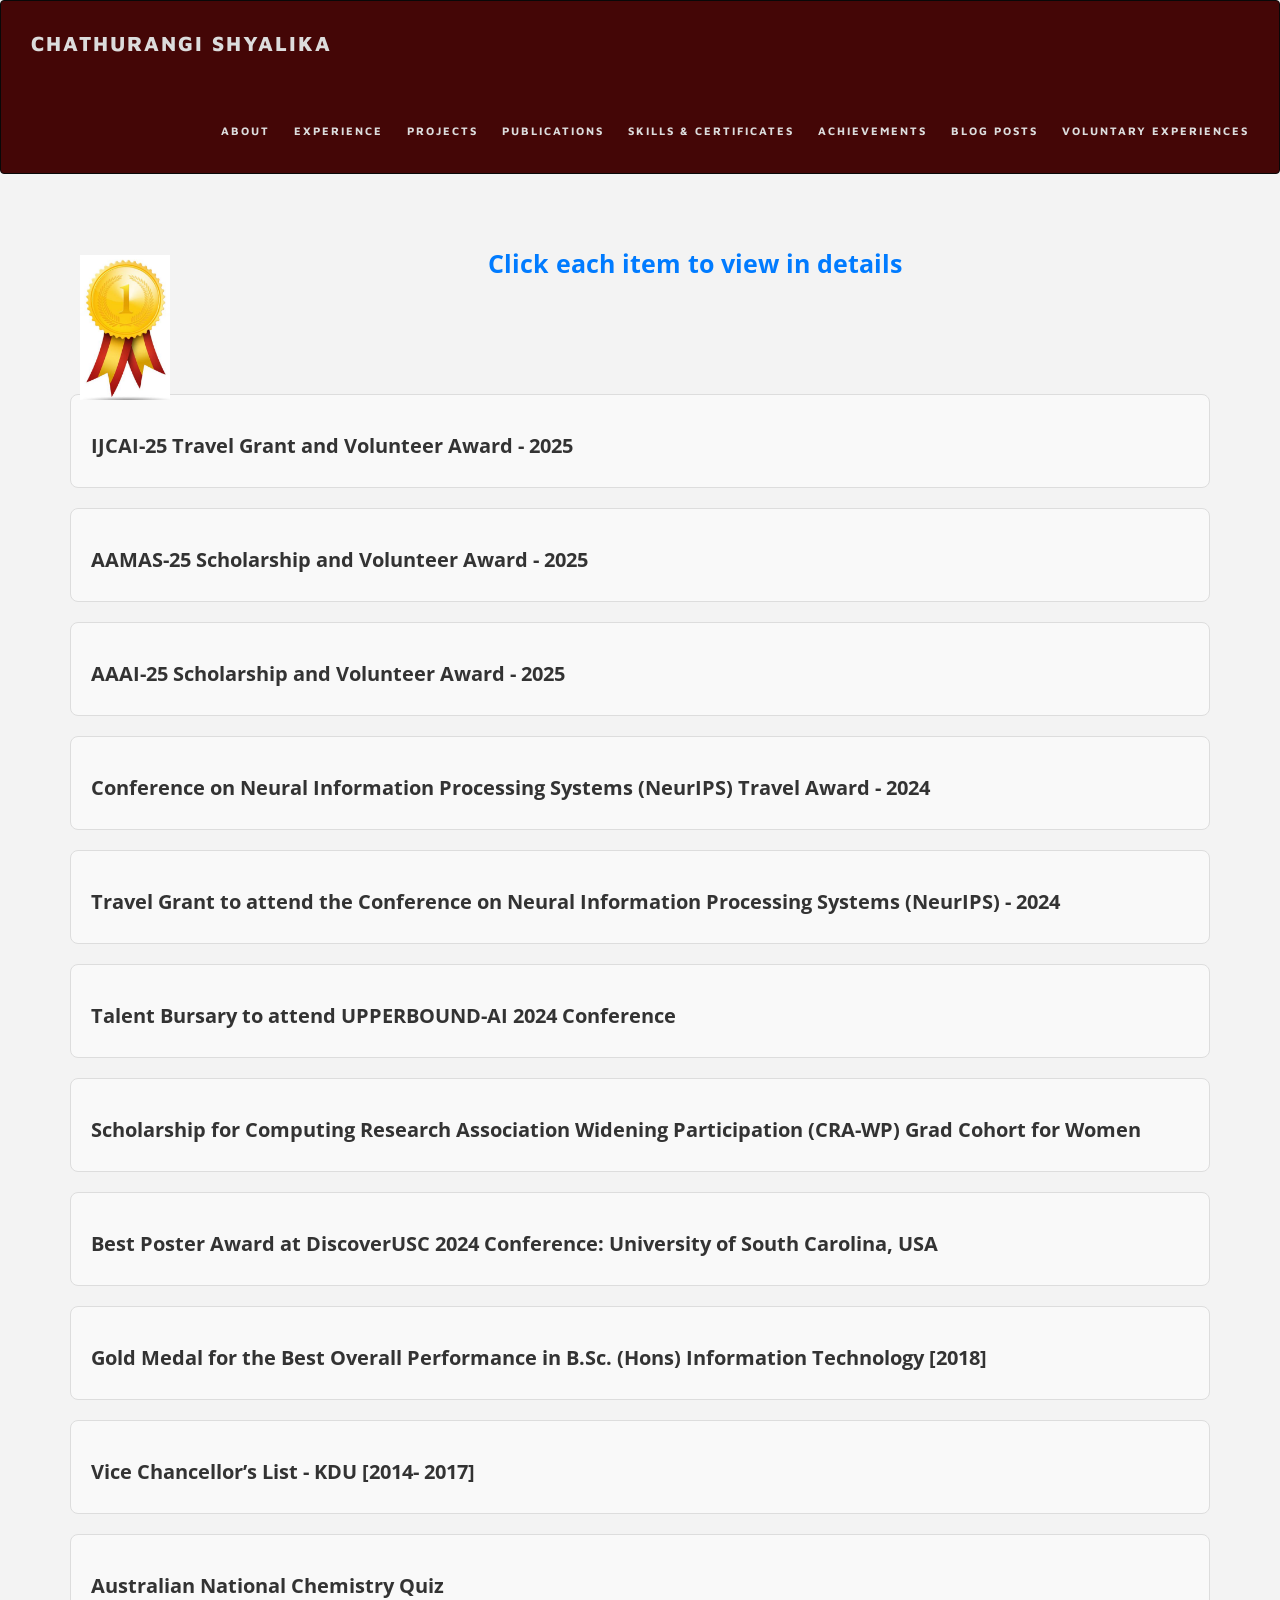
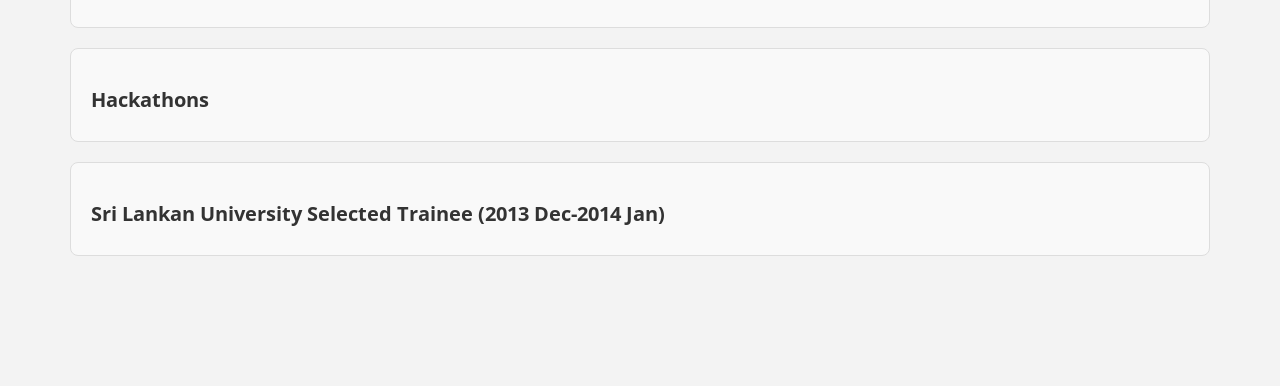
==== commit 45fd0b3b: "Updating website" ====
--- a/Achievements.html
+++ b/Achievements.html
@@ -127,6 +127,16 @@
             <div class="achievements-list">
 
                 <div class="achievement-item">
+                    <h3>IJCAI-25 Travel Grant and Volunteer Award - 2025</h3>
+                    <ul>
+                        <li>The scolarship to attent the 34th International Joint Conference on Artificial Intelligence (IJCAI 2025)</li>
+                        <li>Associated with International Joint Conferences on Artificial Intelligence </li>
+                        <li>I will be presenting my paper on "NSF-MAP: Neurosymbolic Multimodal Fusion for Robust and Interpretable Anomaly Prediction in Assembly Pipelines"
+                        in the Special Track on AI4Tech: AI Enabling Critical Technologies</li>
+                    </ul>
+                </div>
+
+                <div class="achievement-item">
                     <h3>AAMAS-25 Scholarship and Volunteer Award - 2025</h3>
                     <ul>
                         <li>The scolarship to attent the 24th International Conference on Autonomous Agents and Multiagent Systems (AAMAS 2025)</li>
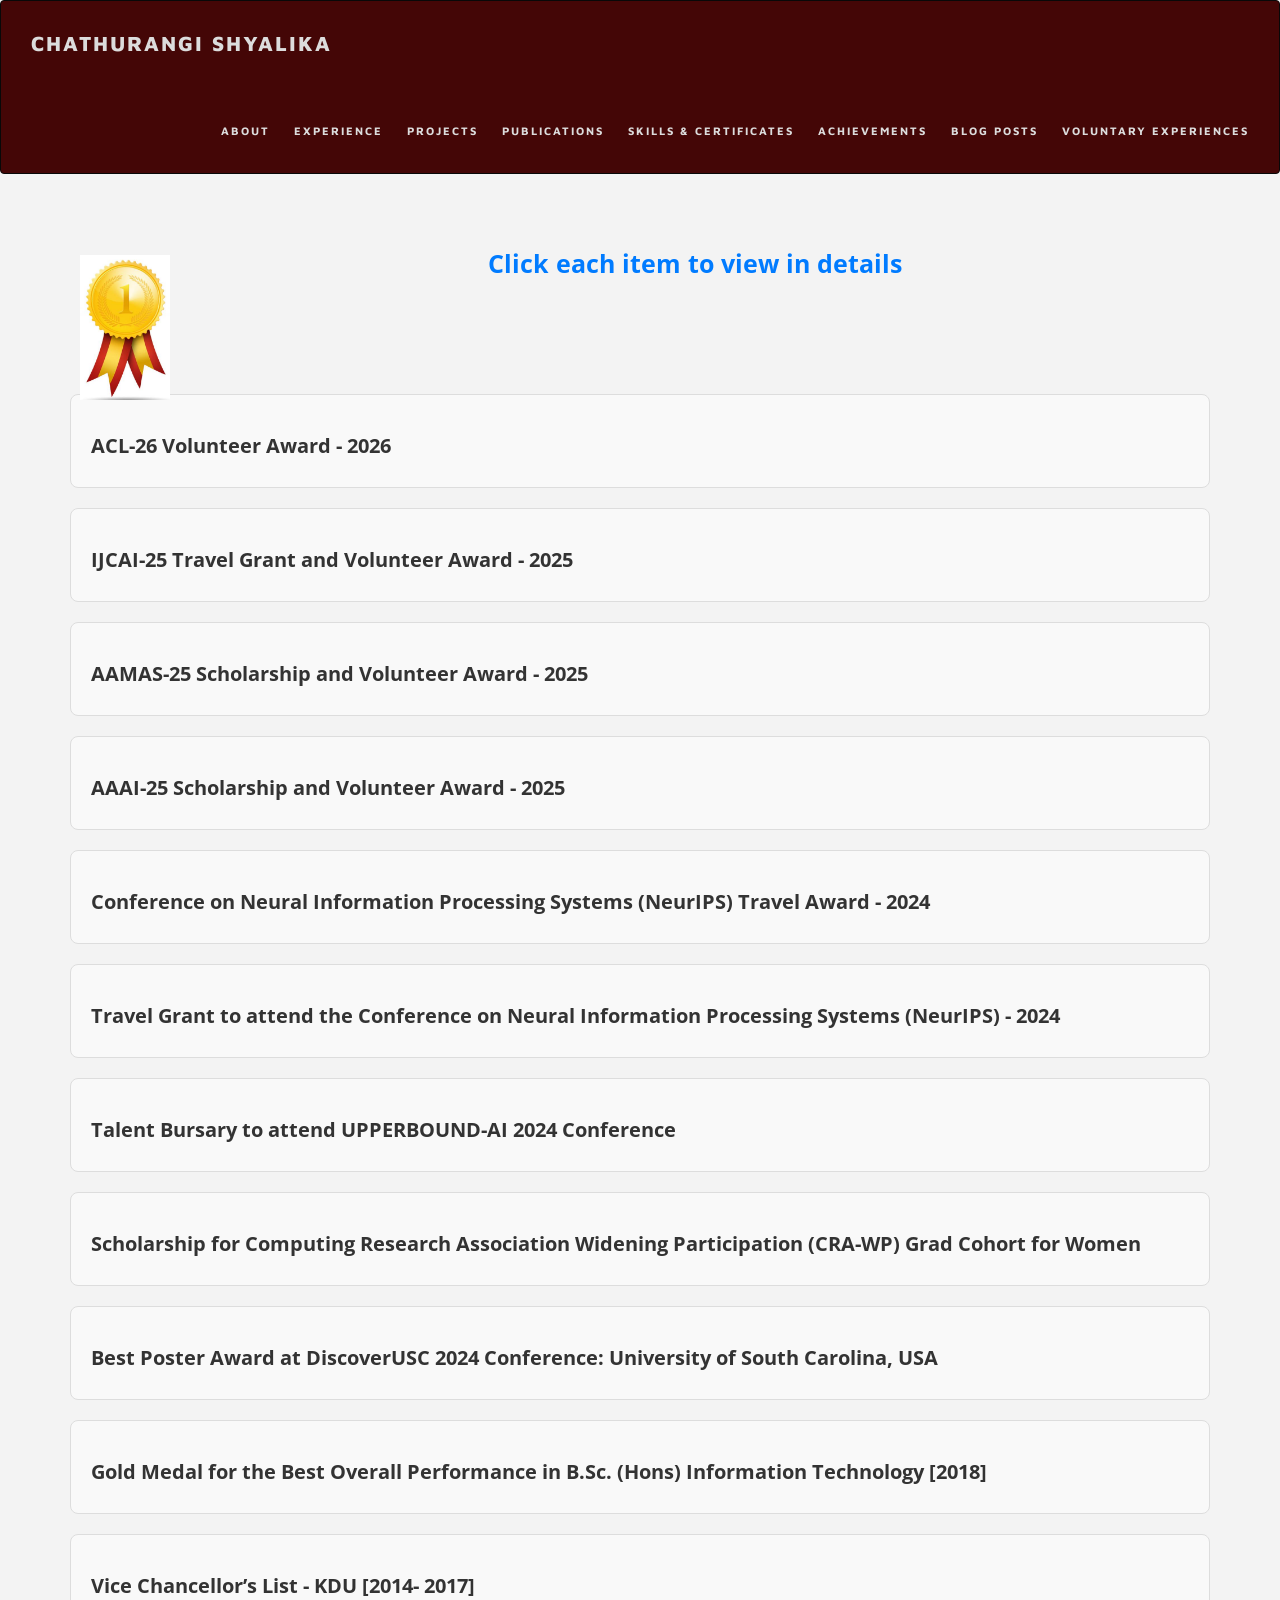
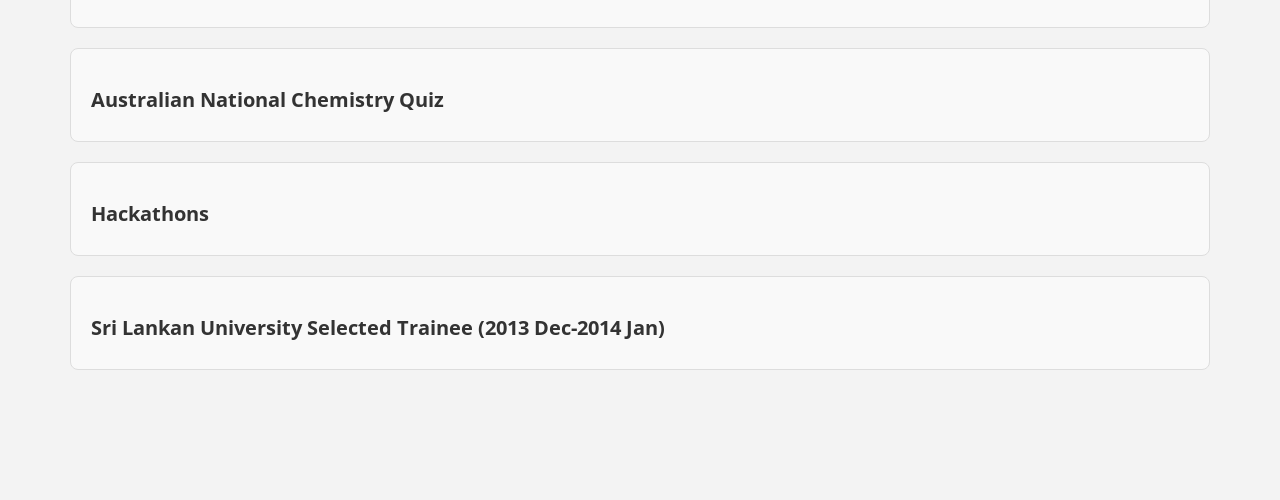
==== commit 5c0b82d3: "Updating webpage" ====
--- a/Achievements.html
+++ b/Achievements.html
@@ -127,11 +127,20 @@
             <div class="achievements-list">
 
                 <div class="achievement-item">
+                    <h3>ACL-26 Volunteer Award - 2026</h3>
+                    <ul>
+                        <li>The scolarship to attent ACL 2026</li>
+                        <li>Associated with the Annual Meeting of the Association for Computational Linguistics </li>
+                        <li>Will be presenting our paper on "IndustryAssetEQA: A Neurosymbolic Operational Intelligence System for Embodied Question Answering in Industrial Asset Maintenance"</li>
+                    </ul>
+                </div>
+
+                <div class="achievement-item">
                     <h3>IJCAI-25 Travel Grant and Volunteer Award - 2025</h3>
                     <ul>
                         <li>The scolarship to attent the 34th International Joint Conference on Artificial Intelligence (IJCAI 2025)</li>
                         <li>Associated with International Joint Conferences on Artificial Intelligence </li>
-                        <li>I will be presenting my paper on "NSF-MAP: Neurosymbolic Multimodal Fusion for Robust and Interpretable Anomaly Prediction in Assembly Pipelines"
+                        <li>Presented our paper on "NSF-MAP: Neurosymbolic Multimodal Fusion for Robust and Interpretable Anomaly Prediction in Assembly Pipelines"
                         in the Special Track on AI4Tech: AI Enabling Critical Technologies</li>
                     </ul>
                 </div>
@@ -141,7 +150,7 @@
                     <ul>
                         <li>The scolarship to attent the 24th International Conference on Autonomous Agents and Multiagent Systems (AAMAS 2025)</li>
                         <li>Associated with Artificial Intelligence Institute at University of South Carolina</li>
-                        <li>Will be organizing Tutorial on
+                        <li>Organized Tutorial on
                             <a href="https://aiisc.ai/tutorials/AAMAS_Tutorial_Multiagent_CoPilot_in_Industrial_AI_Applications/" target="_blank">"Multiagent CoPilot in Industrial AI Applications"</a>,
                             presenting Demo on "SmartPilot:Agent-Based CoPilot for Intelligent Manufacturing" </li>
                     </ul>
@@ -152,7 +161,7 @@
                     <ul>
                         <li>Issued by Association for the Advancement of Artificial Intelligence · Feb 2025</li>
                         <li>Associated with Artificial Intelligence Institute at University of South Carolina</li>
-                        <li>Will be organizing Lab on
+                        <li>Organized Lab on
                             <a href="https://aiisc.ai/aaai25/AAAI-Lab-Rare-Event-Prediction/" target="_blank">"𝗗𝗲𝘃𝗲𝗹𝗼𝗽𝗶𝗻𝗴 𝗲𝘅𝗽𝗹𝗮𝗶𝗻𝗮𝗯𝗹𝗲 𝗺𝘂𝗹𝘁𝗶𝗺𝗼𝗱𝗮𝗹 𝗔𝗜 𝗺𝗼𝗱𝗲𝗹𝘀 𝘄𝗶𝘁𝗵 𝗵𝗮𝗻𝗱𝘀-𝗼𝗻 𝗹𝗮𝗯 𝗼𝗻 𝘁𝗵𝗲 𝗹𝗶𝗳𝗲-𝗰𝘆𝗰𝗹𝗲 𝗼𝗳 𝗿𝗮𝗿𝗲 𝗲𝘃𝗲𝗻𝘁 𝗽𝗿𝗲𝗱𝗶𝗰𝘁𝗶𝗼𝗻 𝗶𝗻 𝗺𝗮𝗻𝘂𝗳𝗮𝗰𝘁𝘂𝗿𝗶𝗻𝗴"</a>,
                             presenting paper on "𝗧𝗶𝗺𝗲 𝗦𝗲𝗿𝗶𝗲𝘀 𝗙𝗼𝘂𝗻𝗱𝗮𝘁𝗶𝗼𝗻𝗮𝗹 𝗠𝗼𝗱𝗲𝗹𝘀: 𝗧𝗵𝗲𝗶𝗿 𝗥𝗼𝗹𝗲 𝗶𝗻 𝗔𝗻𝗼𝗺𝗮𝗹𝘆 𝗗𝗲𝘁𝗲𝗰𝘁𝗶𝗼𝗻 𝗮𝗻𝗱 𝗣𝗿𝗲𝗱𝗶𝗰𝘁𝗶𝗼𝗻" at
                         AAAI25 Anomaly Detection in Scientific Domains Workshop, and Demo on "𝗣𝗶𝗰𝟮𝗣𝗿𝗲𝗽: 𝗔 𝗺𝘂𝗹𝘁𝗶𝗺𝗼𝗱𝗮𝗹 𝗰𝗼𝗻𝘃𝗲𝗿𝘀𝗮𝘁𝗶𝗼𝗻𝗮𝗹 𝗮𝗴𝗲𝗻𝘁 𝗳𝗼𝗿 𝗰𝗼𝗼𝗸𝗶𝗻𝗴 𝗮𝘀𝘀𝗶𝘀𝘁𝗮𝗻𝗰𝗲"</li>
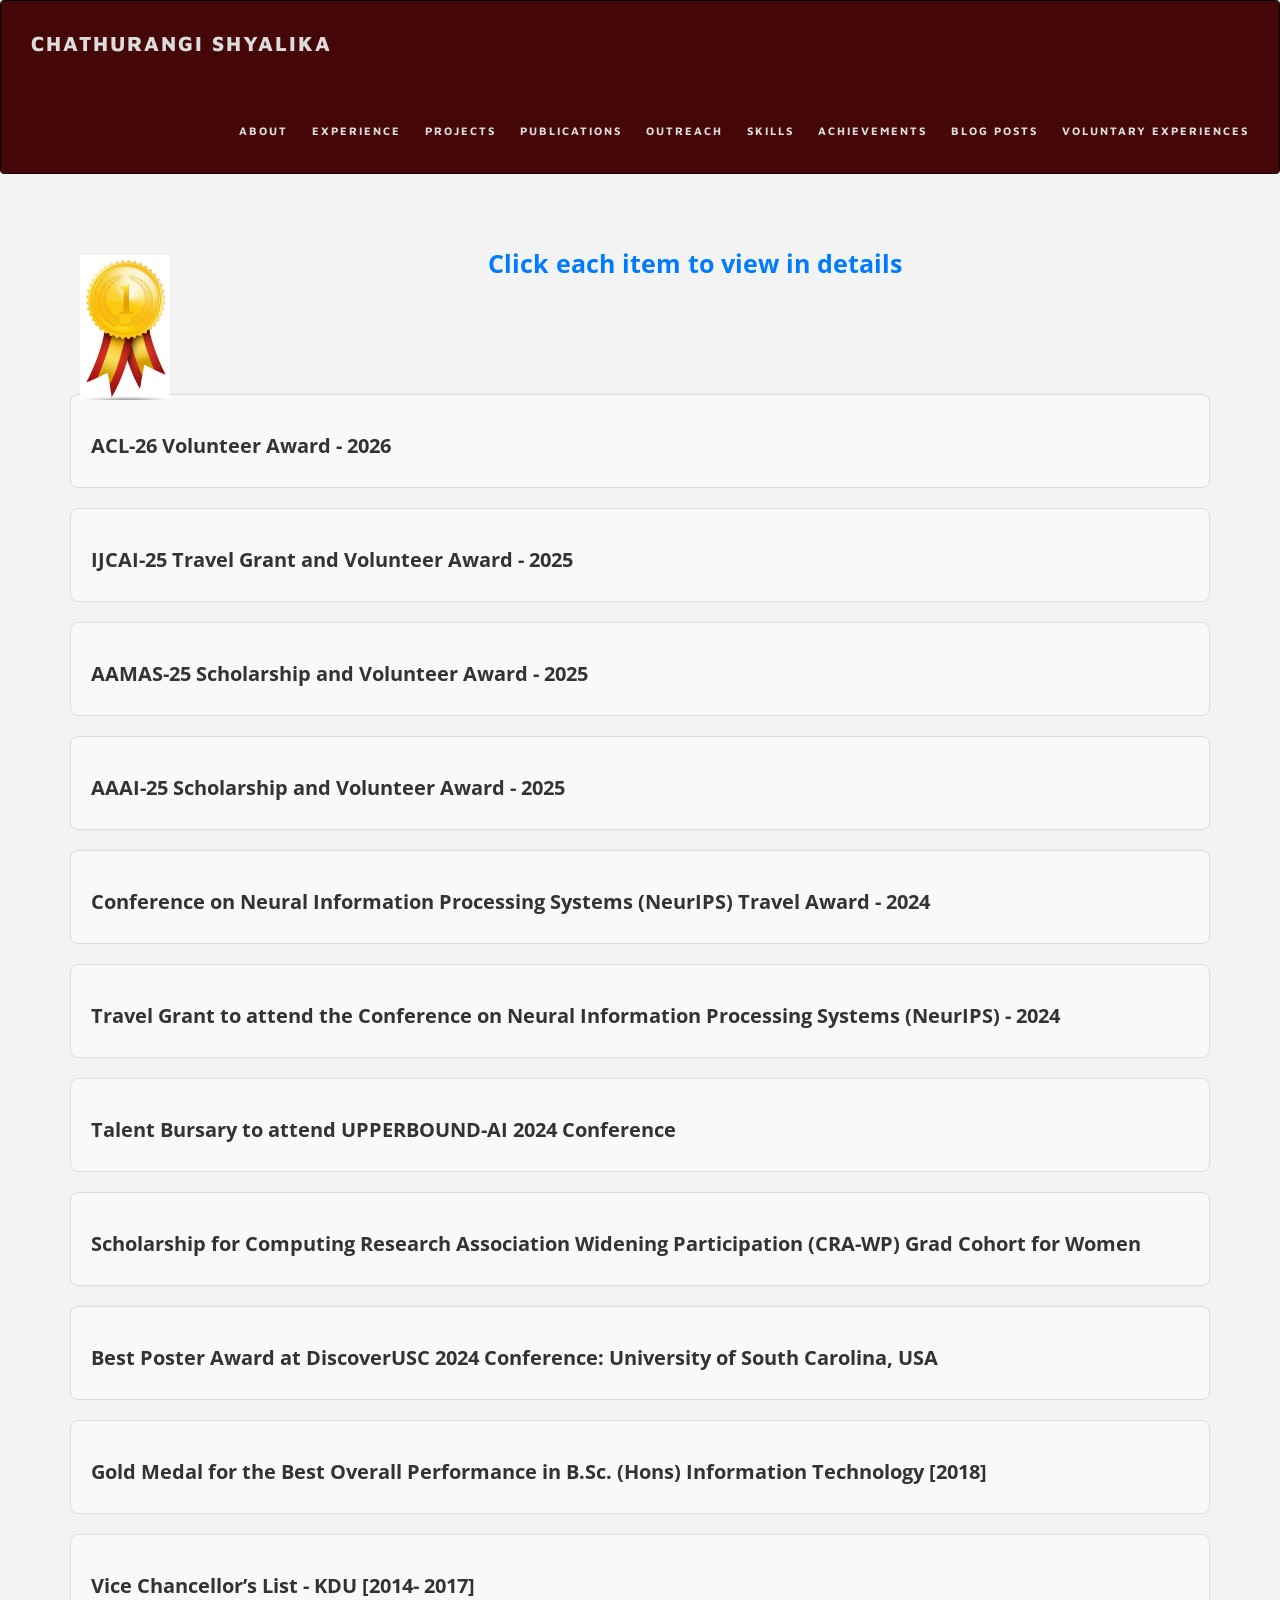
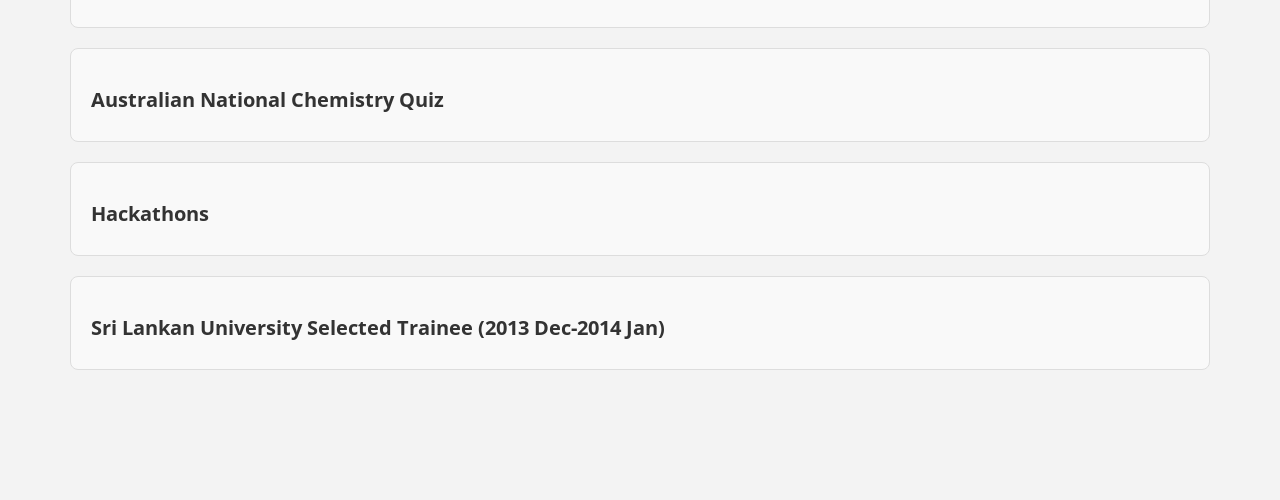
==== commit ea3c28f9: "Updating webpage" ====
--- a/Achievements.html
+++ b/Achievements.html
@@ -91,13 +91,14 @@
             <li class="nav-content"><a style="font-size:150%; font-weight:800; font-family: 'Maven Pro'; color:gainsboro;" href="#home">Chathurangi Shyalika</a></li>
         </ul>
 
-        <div class="collapse navbar-collapse" id="bs-example-navbar-collapse-1">
+                <div class="collapse navbar-collapse" id="bs-example-navbar-collapse-1">
             <ul style="float: right;">
                 <li><a style="font-size:80%; font-weight:700; font-family: 'Maven Pro'; color:gainsboro" href="index.html">About</a></li>
                 <li><a style="font-size:80%; font-weight:700; font-family: 'Maven Pro'; color:gainsboro" href="experience.html">Experience</a></li>
                 <li><a style="font-size:80%; font-weight:700; font-family: 'Maven Pro'; color:gainsboro" href="projects.html">Projects</a></li>
                 <li><a style="font-size:80%; font-weight:700; font-family: 'Maven Pro'; color:gainsboro" href="publications.html">Publications</a></li>
-                <li><a style="font-size:80%; font-weight:700; font-family: 'Maven Pro'; color:gainsboro" href="skills_certificates.html">Skills & Certificates</a></li>
+                <li><a style="font-size:80%; font-weight:700; font-family: 'Maven Pro'; color:gainsboro" href="tutorials_engagements.html">Outreach</a></li>
+                <li><a style="font-size:80%; font-weight:700; font-family: 'Maven Pro'; color:gainsboro" href="skills_certificates.html">Skills</a></li>
                 <li><a style="font-size:80%; font-weight:700; font-family: 'Maven Pro'; color:gainsboro" href="Achievements.html">Achievements</a></li>
                 <li><a style="font-size:80%; font-weight:700; font-family: 'Maven Pro'; color:gainsboro" href="blogpost.html">Blog Posts</a></li>
            <li><a style="font-size:80%; font-weight:700; font-family: 'Maven Pro'; color:gainsboro" href="voluntary.html">Voluntary Experiences</a></li>
--- a/css/style.css
+++ b/css/style.css
@@ -76,7 +76,28 @@
     top: 9px;
 }
 
-
+/* Make homepage content use more horizontal space on large screens */
+@media (min-width: 1200px) {
+    #about > .container {
+        width: 94%;
+        max-width: 1500px;
+    }
+
+    #about .col-md-5,
+    #about .col-md-4,
+    #about .col-md-3,
+    #about .col-md-12 {
+        padding-left: 10px;
+        padding-right: 10px;
+    }
+}
+
+@media (min-width: 1500px) {
+    #about > .container {
+        width: 96%;
+        max-width: 1560px;
+    }
+}
 /* General
 ==================================================*/
 
